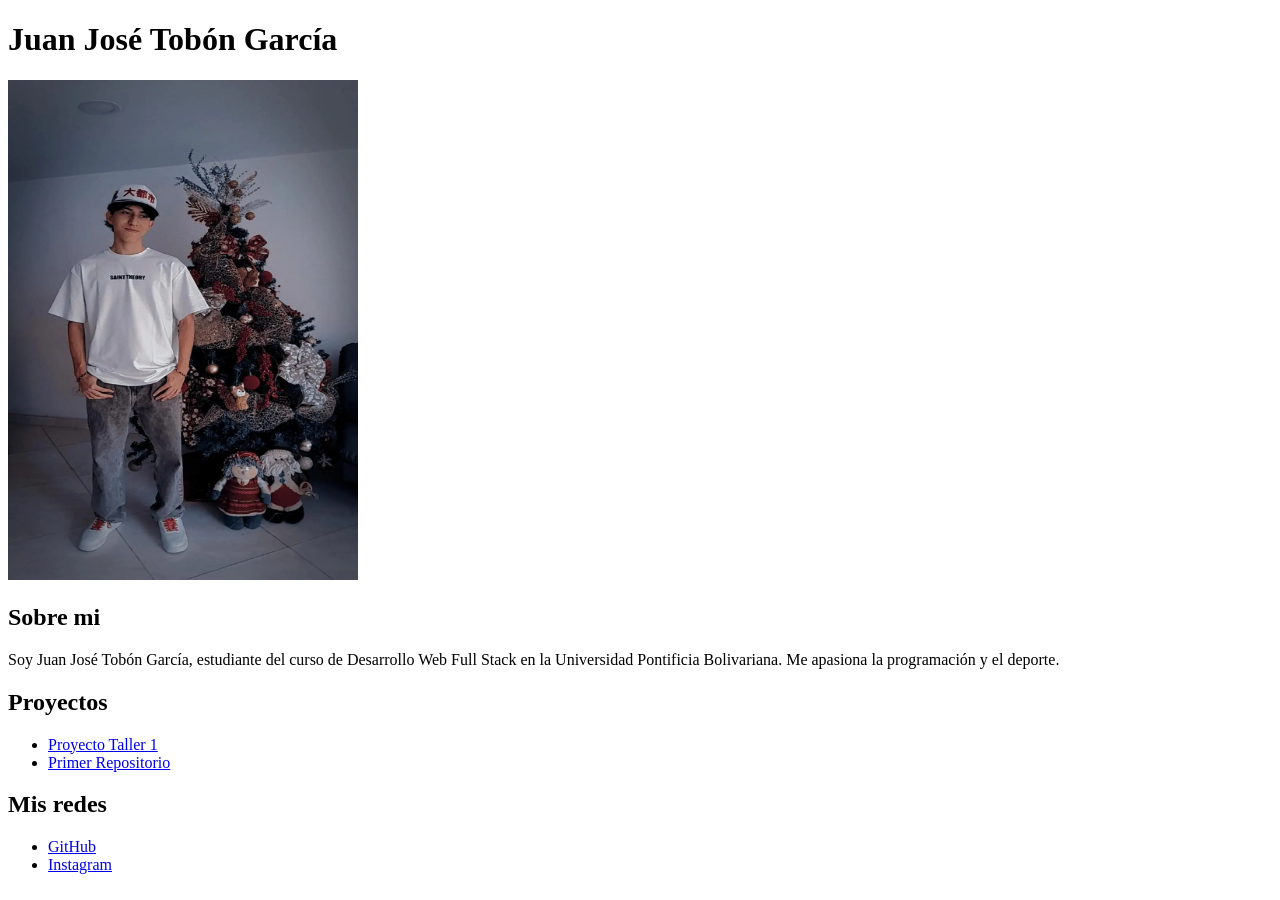
==== index.html @ ada1ac1a "Ejercicio 2: Agregando enlaces e imágenes" ====
<!DOCTYPE html> 
<html>
    <head>
        <title>Taller 3</title>
    </head>
    <body>
<h1> Juan José Tobón García </h1>
<img src="imagenes/foto(webp).webp" alt="Foto de Juan José Tobón García" width="350" height="500">
<h2> Sobre mi </h2>
<p> Soy Juan José Tobón García, estudiante del curso de Desarrollo Web Full Stack 
    en la Universidad Pontificia Bolivariana. Me apasiona la programación y el deporte.</p>

<h2> Proyectos </h2>
<ul>
<li><a href="https://github.com/JuanTobon23/Proyecto_Taller_1">Proyecto Taller 1</a> </li>
<li><a href="https://github.com/JuanTobon23/Juan_Tob-n_23_repository">Primer Repositorio</a></li>
</ul>

<h2> Mis redes </h2>
<ul>
<li><a href="https://github.com/JuanTobon23">GitHub</a> </li>
<li><a href="https://www.instagram.com/juan_tobon.23/">Instagram</a></li>
</ul>

</body>
</html>
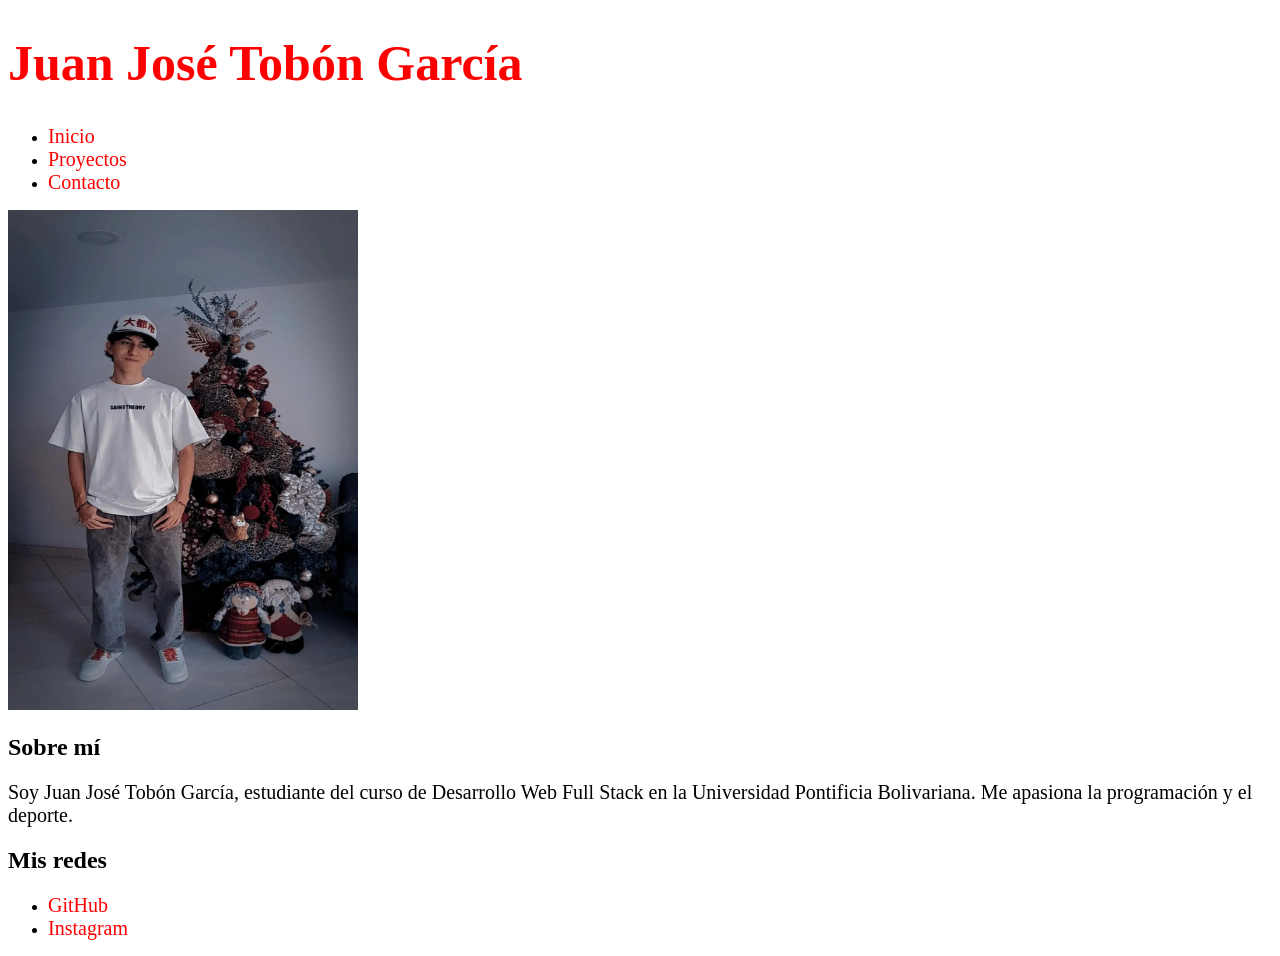
==== commit c8aa3c34: "Ejercicio 4: Conectando CSS a mi proyecto" ====
--- a/index.html
+++ b/index.html
@@ -1,26 +1,39 @@
 <!DOCTYPE html> 
 <html>
     <head>
+        <link rel="stylesheet" href="styles.css">
         <title>Taller 3</title>
+      
     </head>
     <body>
-<h1> Juan José Tobón García </h1>
-<img src="imagenes/foto(webp).webp" alt="Foto de Juan José Tobón García" width="350" height="500">
-<h2> Sobre mi </h2>
+
+<header>
+    <h1> Juan José Tobón García </h1>
+  <nav>
+            <ul>
+                <li><a href="index.html">Inicio</a></li>
+                <li><a href="proyectos.html">Proyectos</a></li>
+                <li><a href="contacto.html">Contacto</a></li>
+            </ul>
+        </nav>
+</header>    
+
+
+<main>
+<img src="images/foto(webp).webp" alt="Foto de Juan José Tobón García" width="350" height="500">
+<section>
+    <h2> Sobre mí </h2>
 <p> Soy Juan José Tobón García, estudiante del curso de Desarrollo Web Full Stack 
     en la Universidad Pontificia Bolivariana. Me apasiona la programación y el deporte.</p>
+</section>
+</main>
 
-<h2> Proyectos </h2>
-<ul>
-<li><a href="https://github.com/JuanTobon23/Proyecto_Taller_1">Proyecto Taller 1</a> </li>
-<li><a href="https://github.com/JuanTobon23/Juan_Tob-n_23_repository">Primer Repositorio</a></li>
-</ul>
-
+<footer>
 <h2> Mis redes </h2>
 <ul>
-<li><a href="https://github.com/JuanTobon23">GitHub</a> </li>
-<li><a href="https://www.instagram.com/juan_tobon.23/">Instagram</a></li>
+<li><a href="https://github.com/JuanTobon23" target="_blank">GitHub</a> </li>
+<li><a href="https://www.instagram.com/juan_tobon.23/" target="_blank">Instagram</a></li>
 </ul>
-
+</footer>
 </body>
 </html>
--- a/styles.css
+++ b/styles.css
@@ -0,0 +1,15 @@
+h1 {
+    color: red;
+    font-size: 50px;
+}
+
+p { 
+    color: black;
+    font-size: 20px;
+}
+
+a {
+    color: red;
+    font-size: 20px;
+    text-decoration: none;  
+}
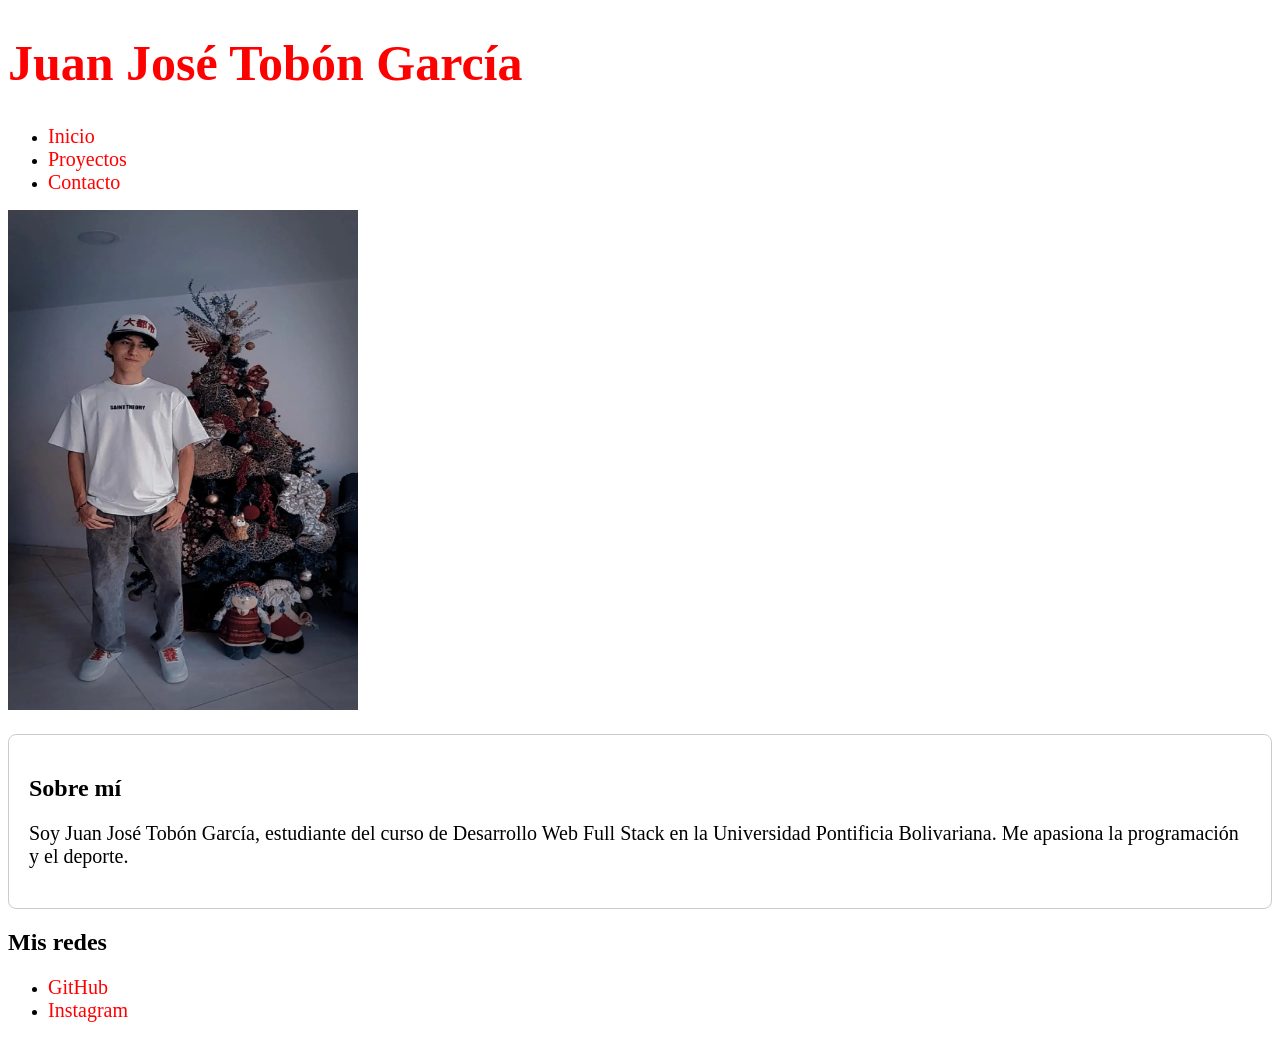
==== commit 4eff758a: "Ejercicio 5: Implementando el modelo de caja (Box Model)" ====
--- a/index.html
+++ b/index.html
@@ -1,6 +1,8 @@
 <!DOCTYPE html> 
 <html>
     <head>
+        <meta charset="UTF-8"> 
+        <meta name="viewport" content="width=device-width, initial-scale=1.0">
         <link rel="stylesheet" href="styles.css">
         <title>Taller 3</title>
       
@@ -21,7 +23,7 @@
 
 <main>
 <img src="images/foto(webp).webp" alt="Foto de Juan José Tobón García" width="350" height="500">
-<section>
+<section class="section">
     <h2> Sobre mí </h2>
 <p> Soy Juan José Tobón García, estudiante del curso de Desarrollo Web Full Stack 
     en la Universidad Pontificia Bolivariana. Me apasiona la programación y el deporte.</p>
--- a/styles.css
+++ b/styles.css
@@ -1,3 +1,5 @@
+* {box-sizing: border-box;}
+
 h1 {
     color: red;
     font-size: 50px;
@@ -12,4 +14,11 @@
     color: red;
     font-size: 20px;
     text-decoration: none;  
+}
+
+.section {
+    padding: 20px;
+    margin: 20px 0;
+    border: 1px solid #ccc;
+    border-radius: 8px;
 }
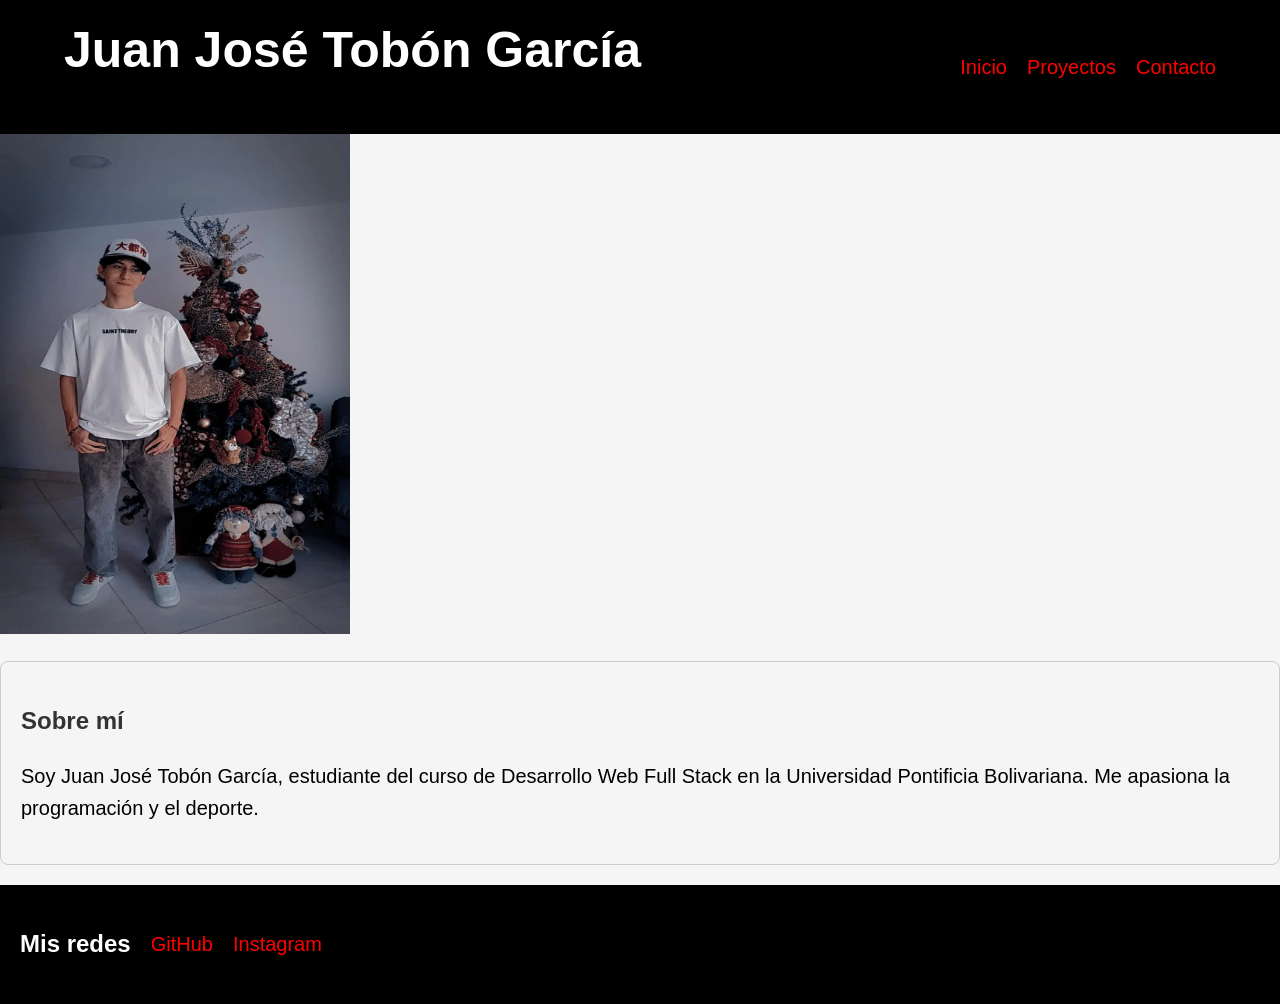
==== commit e99413df: "Ejercicio 7: Implementando flexbox para layout" ====
--- a/index.html
+++ b/index.html
@@ -9,9 +9,9 @@
     </head>
     <body>
 
-<header>
+<header class="container">
     <h1> Juan José Tobón García </h1>
-  <nav>
+  <nav class="nav-links">
             <ul>
                 <li><a href="index.html">Inicio</a></li>
                 <li><a href="proyectos.html">Proyectos</a></li>
@@ -30,12 +30,14 @@
 </section>
 </main>
 
-<footer>
-<h2> Mis redes </h2>
+<footer class="container">
+<nav class="nav-links">
+    <h2> Mis redes </h2>
 <ul>
 <li><a href="https://github.com/JuanTobon23" target="_blank">GitHub</a> </li>
 <li><a href="https://www.instagram.com/juan_tobon.23/" target="_blank">Instagram</a></li>
 </ul>
+</nav>
 </footer>
 </body>
 </html>
--- a/styles.css
+++ b/styles.css
@@ -1,8 +1,10 @@
 * {box-sizing: border-box;}
 
 h1 {
-    color: red;
+    color: white;
     font-size: 50px;
+    margin-top: 0;
+    font-family: 'Trebuchet MS', 'Lucida Sans Unicode', 'Lucida Grande', 'Lucida Sans', Arial, sans-serif;
 }
 
 p { 
@@ -21,4 +23,54 @@
     margin: 20px 0;
     border: 1px solid #ccc;
     border-radius: 8px;
+}
+
+body {
+font-family: 'Trebuchet MS', 'Lucida Sans Unicode', 'Lucida Grande', 'Lucida Sans', Arial, sans-serif;
+background-color: #f5f5f5;
+color: #333;
+line-height: 1.6;
+margin: 0;
+padding: 0;
+} 
+
+header {
+display: flex;
+justify-content: space-between;
+align-items: center;
+background-color: black;
+color: white;
+padding: 10px 5%;
+width: 100%;
+}
+
+footer {
+background-color: black;
+color: white;
+padding: 20px;
+text-align: center;
+}
+
+.container { /* Clase para centrar el contenido del header y footer */
+display: flex;
+justify-content: space space-between; /* Alineación horizontal */
+align-items: center; /* Alineación vertical */
+gap: 20px; /* Espacio entre elementos */
+list-style: none; /* Eliminar viñetas de la lista */
+}
+
+.nav-links {    
+display: flex;
+gap: 20px;
+justify-content: space-around;
+padding: 0;
+}
+
+nav ul {
+display: flex;
+list-style: none;
+align-items: center;
+justify-content: space-around;
+padding: 0;
+gap: 20px;
 }
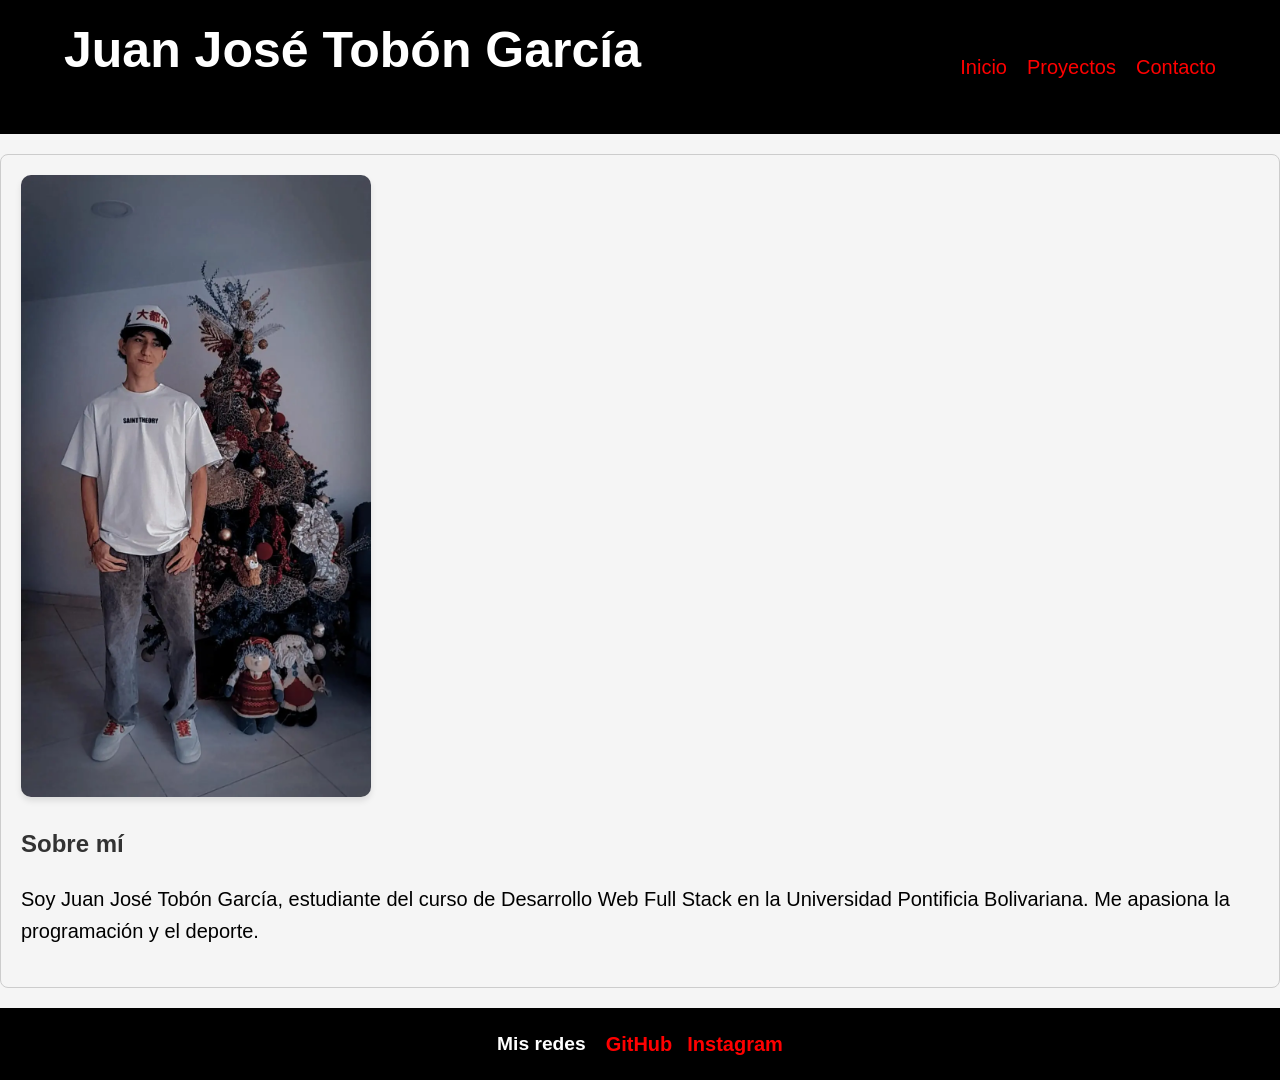
==== commit 0bfe0a67: "Ejercicio 9: Puliendo el final" ====
--- a/index.html
+++ b/index.html
@@ -22,8 +22,9 @@
 
 
 <main>
-<img src="images/foto(webp).webp" alt="Foto de Juan José Tobón García" width="350" height="500">
 <section class="section">
+    <img src="images/foto(webp).webp" alt="Foto de Juan José Tobón García" width="350" height="500">
+
     <h2> Sobre mí </h2>
 <p> Soy Juan José Tobón García, estudiante del curso de Desarrollo Web Full Stack 
     en la Universidad Pontificia Bolivariana. Me apasiona la programación y el deporte.</p>
--- a/styles.css
+++ b/styles.css
@@ -12,10 +12,39 @@
     font-size: 20px;
 }
 
-a {
+header a {
     color: red;
     font-size: 20px;
     text-decoration: none;  
+}
+
+footer a {
+    color: red;
+    font-size: 20px;
+    text-decoration: none;  
+}
+
+a {
+transition: color 0.3s ease;
+}
+header a:hover {
+color: white;
+
+}
+
+footer a:hover {
+color: white;
+
+}
+
+section a {
+    color: black;
+    font-size: 20px;
+    text-decoration: none;  
+}
+
+section a:hover {
+    color: red;
 }
 
 .section {
@@ -45,15 +74,18 @@
 }
 
 footer {
+    display: flex;
 background-color: black;
 color: white;
-padding: 20px;
+padding: 20px 0;
 text-align: center;
+width: 100%;
+margin-top: auto;
 }
 
 .container { /* Clase para centrar el contenido del header y footer */
 display: flex;
-justify-content: space space-between; /* Alineación horizontal */
+justify-content: space-between; /* Alineación horizontal */
 align-items: center; /* Alineación vertical */
 gap: 20px; /* Espacio entre elementos */
 list-style: none; /* Eliminar viñetas de la lista */
@@ -73,4 +105,90 @@
 justify-content: space-around;
 padding: 0;
 gap: 20px;
+}
+
+@media (max-width: 600px) {
+body {
+padding: 10px;
+}
+header {
+padding: 15px;
+}
+.nav-links {
+flex-direction: column;
+gap: 10px;
+}
+img {
+max-width: 100%;
+height: auto;
+}
+}
+
+
+
+
+
+main {
+    flex: 1;
+}
+
+footer.container {
+    width: 100%;           /* Ocupa todo el ancho */
+    background-color: #000; /* Mantengo el negro de tu imagen */
+    color: white;
+    padding: 20px 5%;
+    display: flex;         /* Activa Flexbox */
+    justify-content: center; /* Centra todo el bloque */
+}
+
+.nav-links {
+    display: flex;         /* Pone el título "Mis redes" y la lista en fila */
+    align-items: center;   /* Los alinea verticalmente */
+    gap: 20px;             /* Espacio entre el título y los enlaces */
+}
+
+.nav-links h2 {
+    margin: 0;             /* Quita el espacio extra que traen los h2 */
+    font-size: 1.2rem;
+}
+
+footer ul {
+    display: flex;         /* Pone los enlaces de GitHub e Instagram en fila */
+    list-style: none;      /* ¡CLAVE! Quita los puntos negros */
+    margin: 0;
+    padding: 0;            /* Quita el espacio que empuja la lista a la derecha */
+    gap: 15px;             /* Espacio entre GitHub e Instagram */
+}
+
+footer a {
+    color: red;            /* Según tu imagen, los quieres rojos */
+    text-decoration: none;
+    font-weight: bold;
+}
+
+/* Esto configura toda la página como una gran caja flexible vertical */
+body {
+    display: flex;
+    flex-direction: column;
+    min-height: 100vh; /* Ocupa el 100% de la altura de la pantalla */
+    margin: 0;
+}
+
+/* El contenido principal crecerá para ocupar todo el espacio sobrante */
+main {
+    flex: 1; 
+}
+
+/* Ahora tu footer se quedará abajo automáticamente */
+footer.container {
+    width: 100%;
+    background-color: #000;
+    margin-top: auto; /* Refuerzo para empujar hacia abajo */
+}
+
+img {
+max-width: 100%; 
+height: auto;
+border-radius: 10px;
+box-shadow: 0 4px 6px rgba(0, 0, 0, 0.1);
 }
